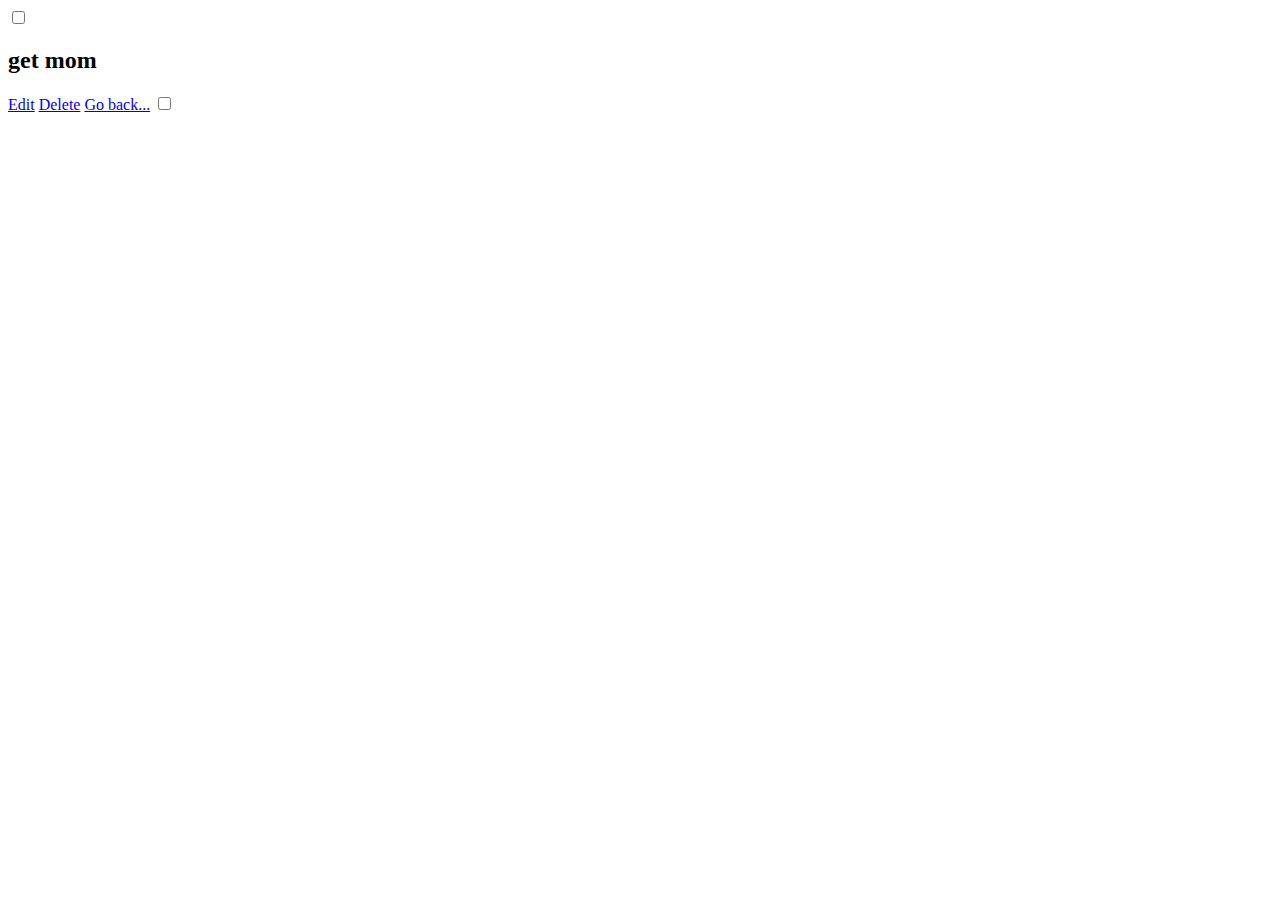
==== show.html @ 8f0ee40d "Tag all content" ====
<html>
    <head>
        <title>
            To-Do list application
        </title>
    </head>
    <body>
        <input type="checkbox">
        <h2>
            get mom
        </h2>
        <a href="#">Edit</a>
         <a href="#">Delete</a>
          <a href="index.html">Go back...</a>
                  <input type="checkbox">
        <h2>
    </body>
</html>
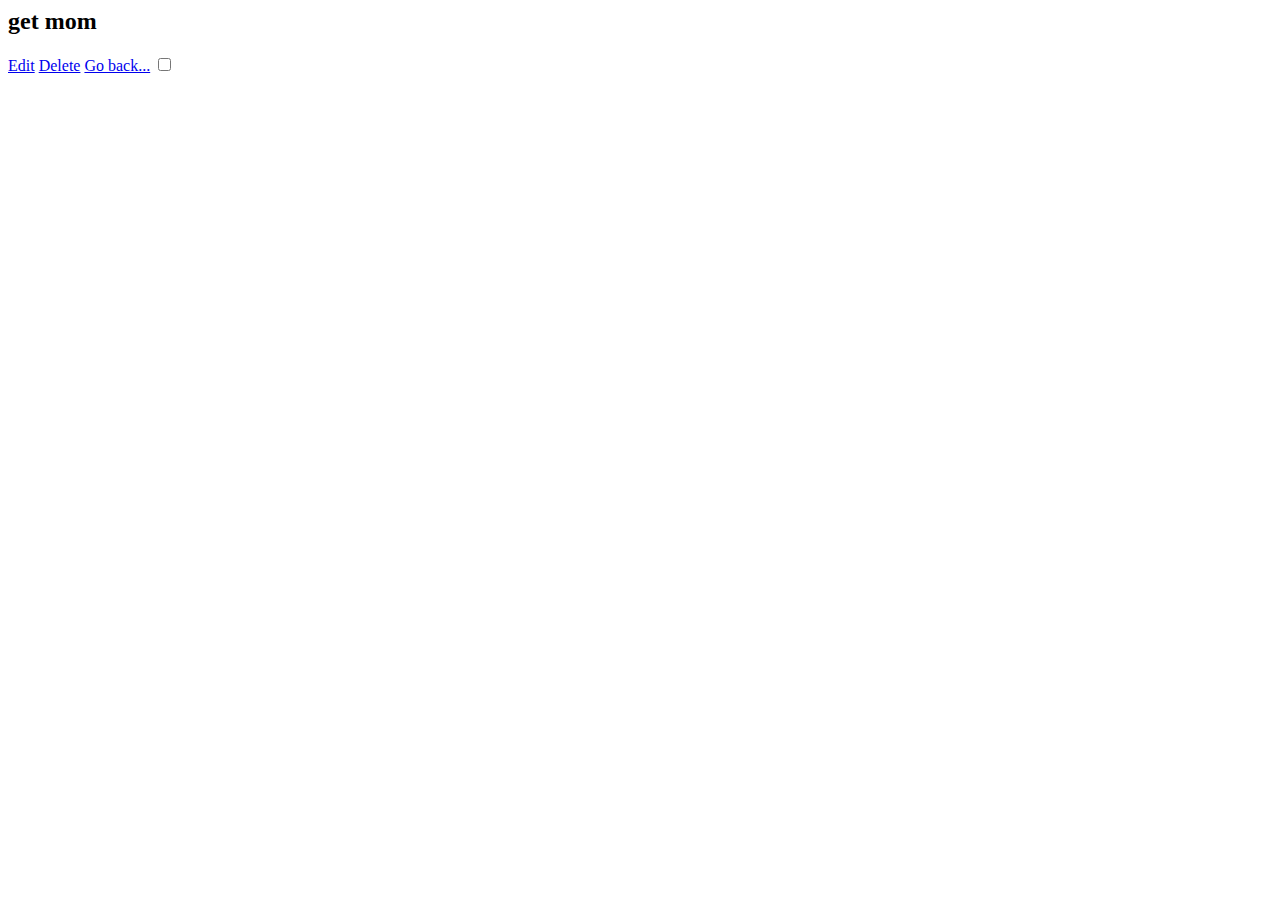
==== commit f824cb9b: "Tag all content" ====
--- a/show.html
+++ b/show.html
@@ -5,7 +5,7 @@
         </title>
     </head>
     <body>
-        <input type="checkbox">
+        
         <h2>
             get mom
         </h2>
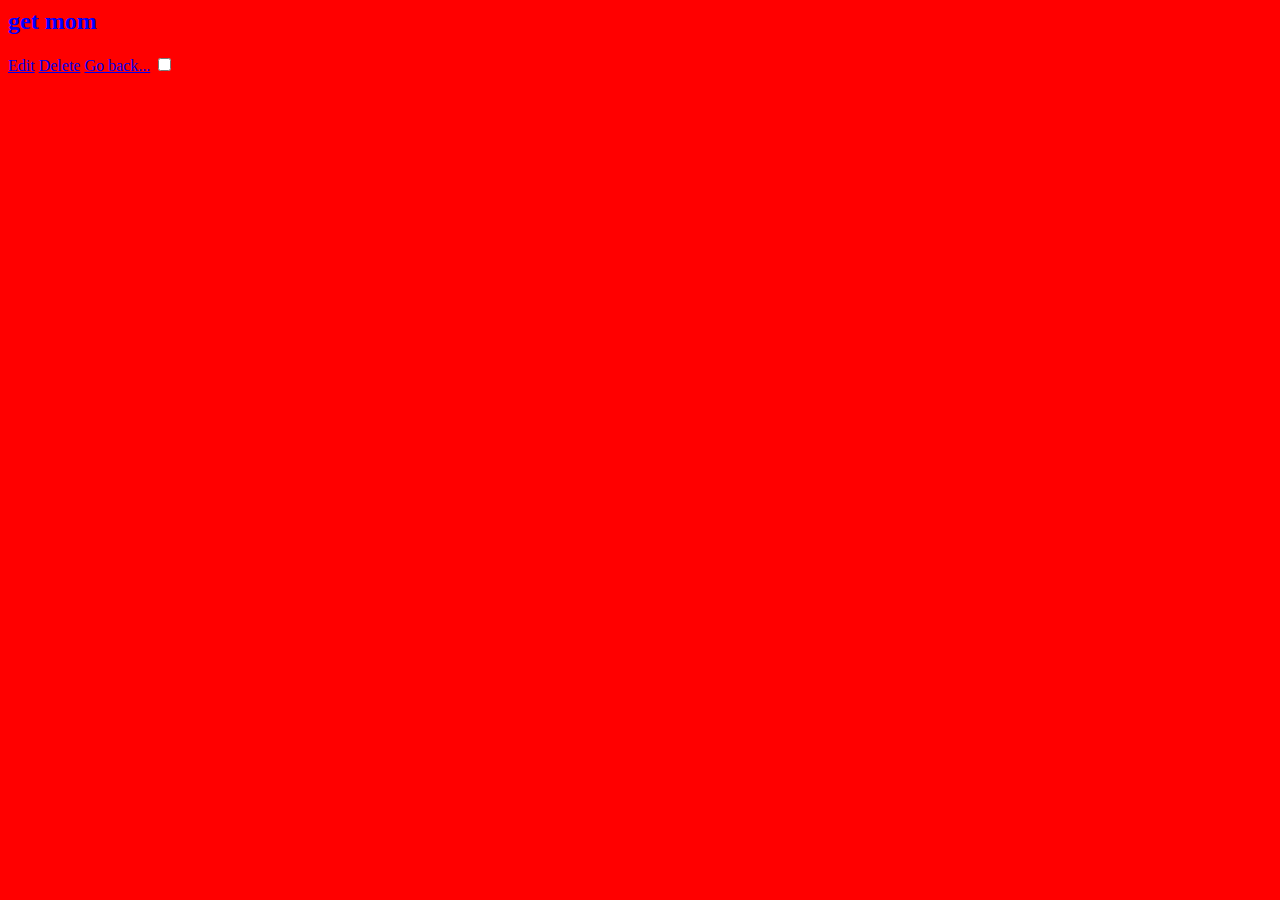
==== commit 30b88a62: "Tag all content" ====
--- a/show.html
+++ b/show.html
@@ -1,5 +1,6 @@
 <html>
     <head>
+        <link rel="stylesheet" href="show.css" type="text/css" />
         <title>
             To-Do list application
         </title>
--- a/show.css
+++ b/show.css
@@ -0,0 +1,5 @@
+h2{color:blue;}
+html{font-family: "Comic Sans MS";
+    background-color: red;
+    
+}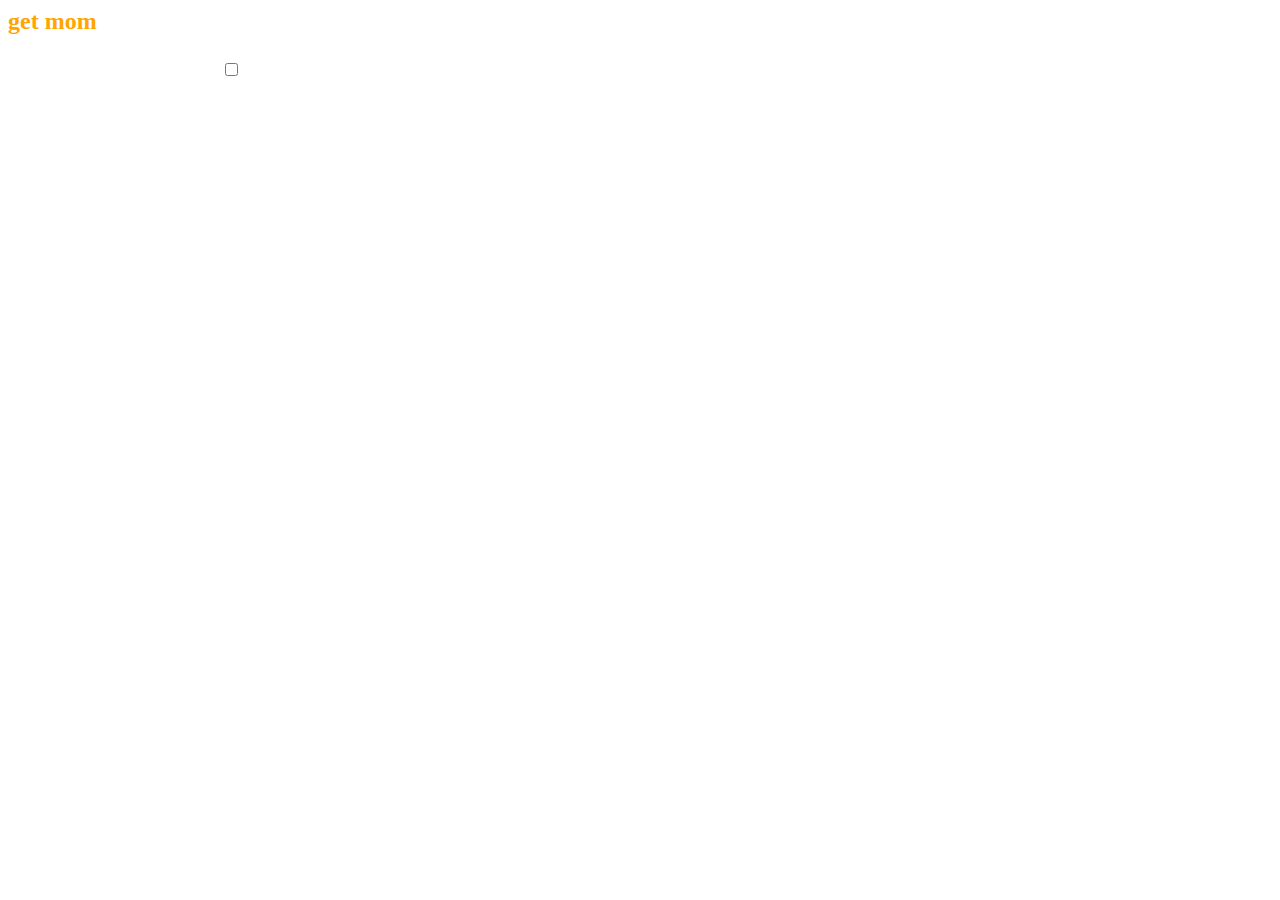
==== commit 6289be39: "imaaaage" ====
--- a/show.html
+++ b/show.html
@@ -10,10 +10,12 @@
         <h2>
             get mom
         </h2>
+        
         <a href="#">Edit</a>
          <a href="#">Delete</a>
           <a href="index.html">Go back...</a>
                   <input type="checkbox">
+                 
         <h2>
     </body>
 </html>--- a/show.css
+++ b/show.css
@@ -1,5 +1,10 @@
-h2{color:blue;}
+h2{color:orange;}
 html{font-family: "Comic Sans MS";
-    background-color: red;
+    background-image: url(https://image.redbull.com/rbcom/010/2016-08-15/1331812109167_3/0010/1/1600/1067/1/ready-for-a-fight-the-aliens-in-titanfall-2-are.jpg)
     
+}
+
+a {
+    font-size: 24px;
+    color: white;
 }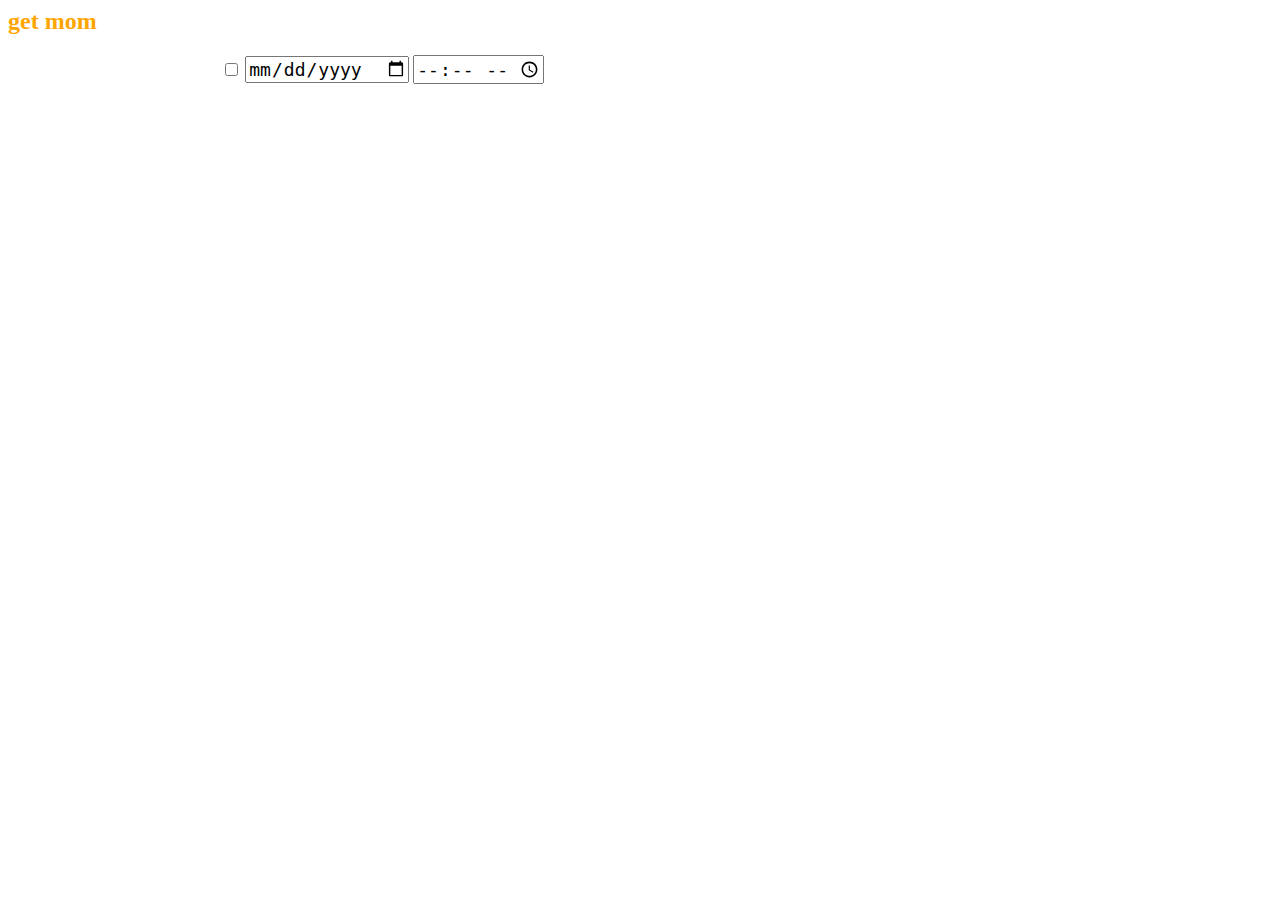
==== commit d1126228: "dgd" ====
--- a/show.html
+++ b/show.html
@@ -15,7 +15,8 @@
          <a href="#">Delete</a>
           <a href="index.html">Go back...</a>
                   <input type="checkbox">
-                 
+                  <input type="date" button="Calender">
+                  <input type="time" button="clock">
         <h2>
     </body>
 </html>--- a/show.css
+++ b/show.css
@@ -7,4 +7,10 @@
 a {
     font-size: 24px;
     color: white;
+}
+a:hover { 
+    background-color:#027700 }
+
+input{ 
+    font-size: 18px;
 }